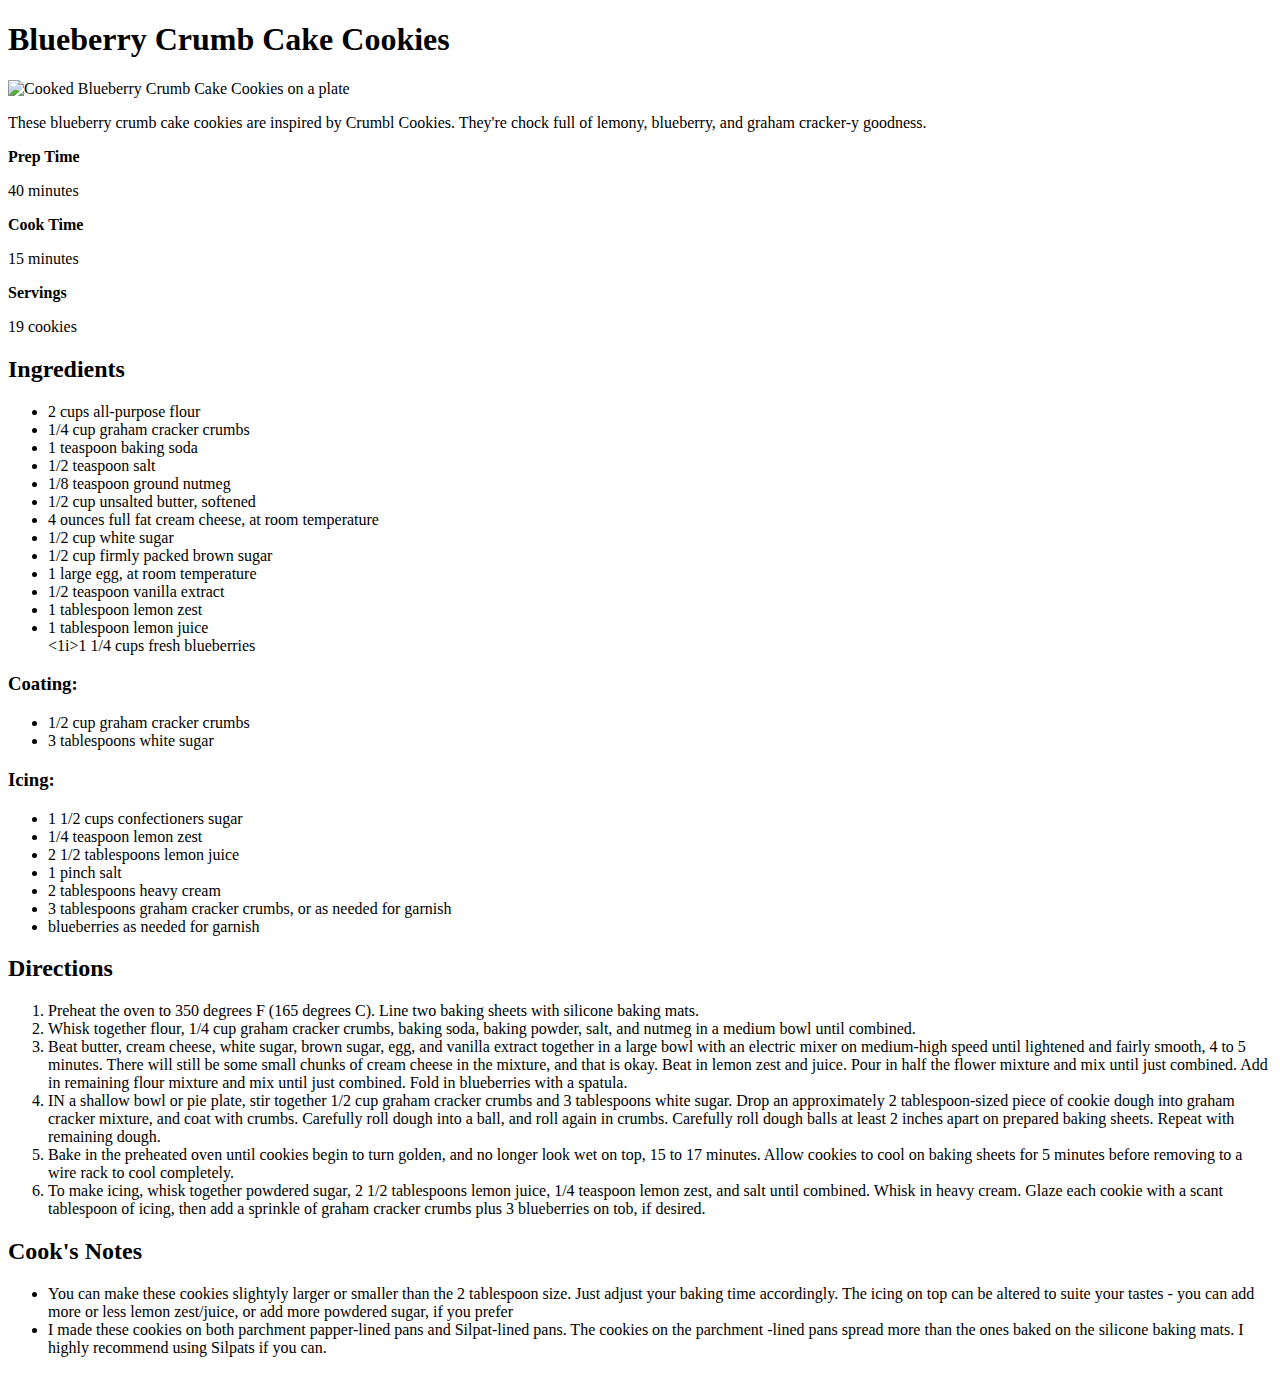
==== recipes/bluecookies.html @ 127e535c "." ====
<!DOCTYPE html>
<html lang="en">
<head>
    <meta charset="UTF-8">
    <meta http-equiv="X-UA-Compatible" content="IE=edge">
    <meta name="viewport" content="width=device-width, initial-scale=1.0">
    <title>Blueberry Crumb Cake Cookies</title>
</head>
<body>
    <h1>Blueberry Crumb Cake Cookies</h1>
<img src="https://www.allrecipes.com/thmb/Sx4L6WIU9As8odvvWKc1bhlfwpk=/750x0/filters:no_upscale():max_bytes(150000):strip_icc()/7374870_Blueberry-Crumb-Cake-Cookies_Kim_4x3-41708ea86bf44733b35953f3179fd8af.jpg" alt="Cooked Blueberry Crumb Cake Cookies on a plate">
<p>These blueberry crumb cake cookies are inspired by Crumbl Cookies.
    They're chock full of lemony, blueberry, and graham cracker-y goodness.</p>
<p><strong>Prep Time</strong></p>
<p>40 minutes</p>
<p><strong>Cook Time</strong></p>
<p>15 minutes</p>
<p><strong>Servings</strong></p>
<p>19 cookies</p>

<h2>Ingredients</h2>
<ul>
    <li>2 cups all-purpose flour</li>
    <li>1/4 cup graham cracker crumbs</li>
    <li>1 teaspoon baking soda</li>
    <li>1/2 teaspoon salt</li>
    <li>1/8 teaspoon ground nutmeg</li>
    <li>1/2 cup unsalted butter, softened</li>
    <li>4 ounces full fat cream cheese, at room temperature</li>
    <li>1/2 cup white sugar</li>
    <li>1/2 cup firmly packed brown sugar</li>
    <li>1 large egg, at room temperature</li>
    <li>1/2 teaspoon vanilla extract</li>
    <li>1 tablespoon lemon zest</li>
    <li>1 tablespoon lemon juice</li>
    <1i>1 1/4 cups fresh blueberries</1i>
</ul>
<h3>Coating:</h3>
<ul>
    <li>1/2 cup graham cracker crumbs</li>
    <li>3 tablespoons white sugar</li>
</ul>
<h3>Icing:</h3>
<ul>
    <li>1 1/2 cups confectioners sugar</li>
    <li>1/4 teaspoon lemon zest</li>
    <li>2 1/2 tablespoons lemon juice</li>
    <li>1 pinch salt</li>
    <li>2 tablespoons heavy cream</li>
    <li>3 tablespoons graham cracker crumbs, or as needed for garnish</li>
    <li>blueberries as needed for garnish</li>
</ul>
<h2>Directions</h2>
<ol>
    <li>Preheat the oven to 350 degrees F (165 degrees C). Line two baking sheets
        with silicone baking mats.</li>
    <li>Whisk together flour, 1/4 cup graham cracker crumbs, baking soda, baking
        powder, salt, and nutmeg in a medium bowl until combined.</li>
    <li>Beat butter, cream cheese, white sugar, brown sugar, egg, and vanilla
        extract together in a large bowl with an electric mixer on medium-high
        speed until lightened and fairly smooth, 4 to 5 minutes. There will still
        be some small chunks of cream cheese in the mixture, and that is okay. Beat
        in lemon zest and juice. Pour in half the flower mixture and mix until just
        combined. Add in remaining flour mixture and mix until just combined. Fold 
        in blueberries with a spatula.</li>
    <li>IN a shallow bowl or pie plate, stir together 1/2 cup graham cracker crumbs
        and 3 tablespoons white sugar. Drop an approximately 2 tablespoon-sized
        piece of cookie dough into graham cracker mixture, and coat with crumbs.
        Carefully roll dough into a ball, and roll again in crumbs. Carefully roll
        dough balls at least 2 inches apart on prepared baking sheets. Repeat with
        remaining dough.</li>
    <li>Bake in the preheated oven until cookies begin to turn golden, and no longer
        look wet on top, 15 to 17 minutes. Allow cookies to cool on baking sheets for 
        5 minutes before removing to a wire rack to cool completely.</li>
    <li>To make icing, whisk together powdered sugar, 2 1/2 tablespoons lemon juice,
        1/4 teaspoon lemon zest, and salt until combined. Whisk in heavy cream. 
        Glaze each cookie with a scant tablespoon of icing, then add a sprinkle of
        graham cracker crumbs plus 3 blueberries on tob, if desired.
    </li>
</ol>
<h2>Cook's Notes</h2>
<ul>
    <li>You can make these cookies slightyly larger or smaller than the 2 tablespoon 
    size. Just adjust your baking time accordingly. The icing on top can be altered
    to suite your tastes - you can add more or less lemon zest/juice, or add more 
    powdered sugar, if you prefer</li> 
    <li>I made these cookies on both parchment papper-lined pans and Silpat-lined
        pans. The cookies on the parchment -lined pans spread more than the ones
        baked on the silicone baking mats. I highly recommend using Silpats if you
        can.</li>
</ul>
</body>
</html>
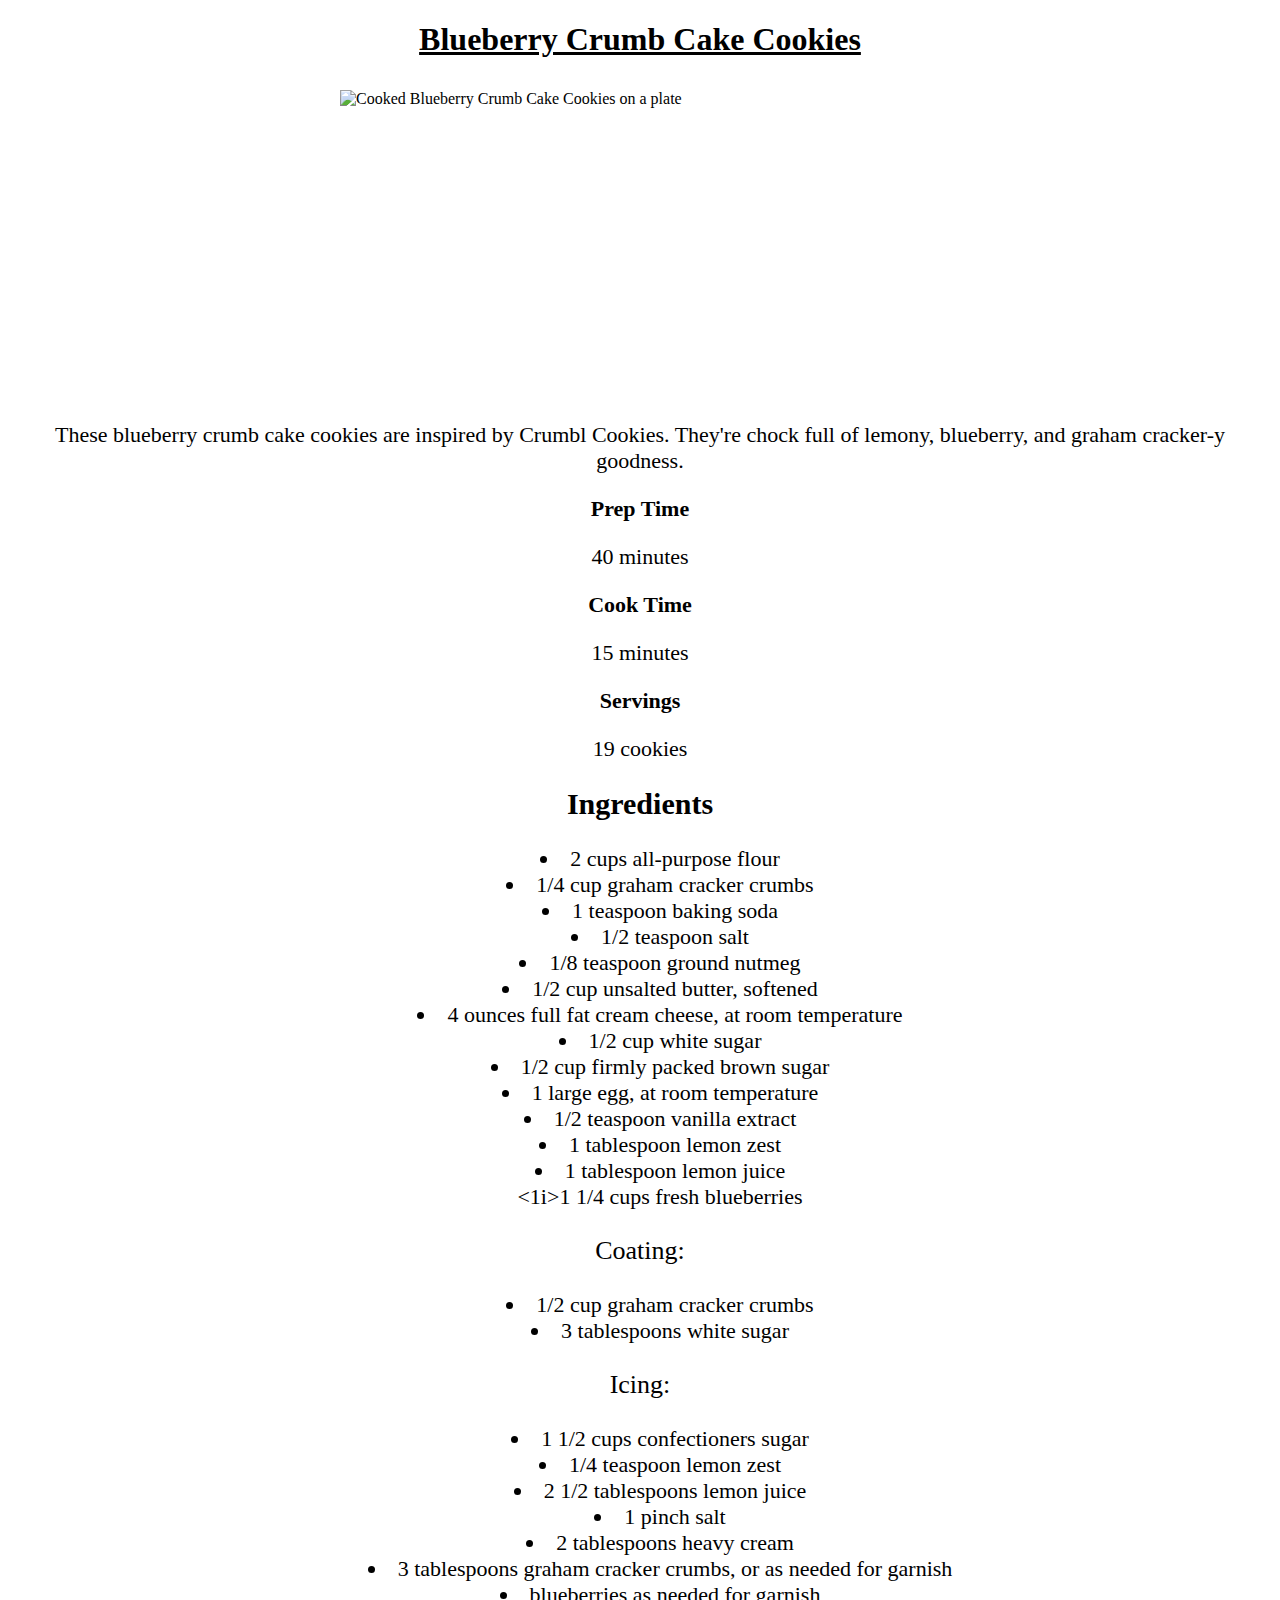
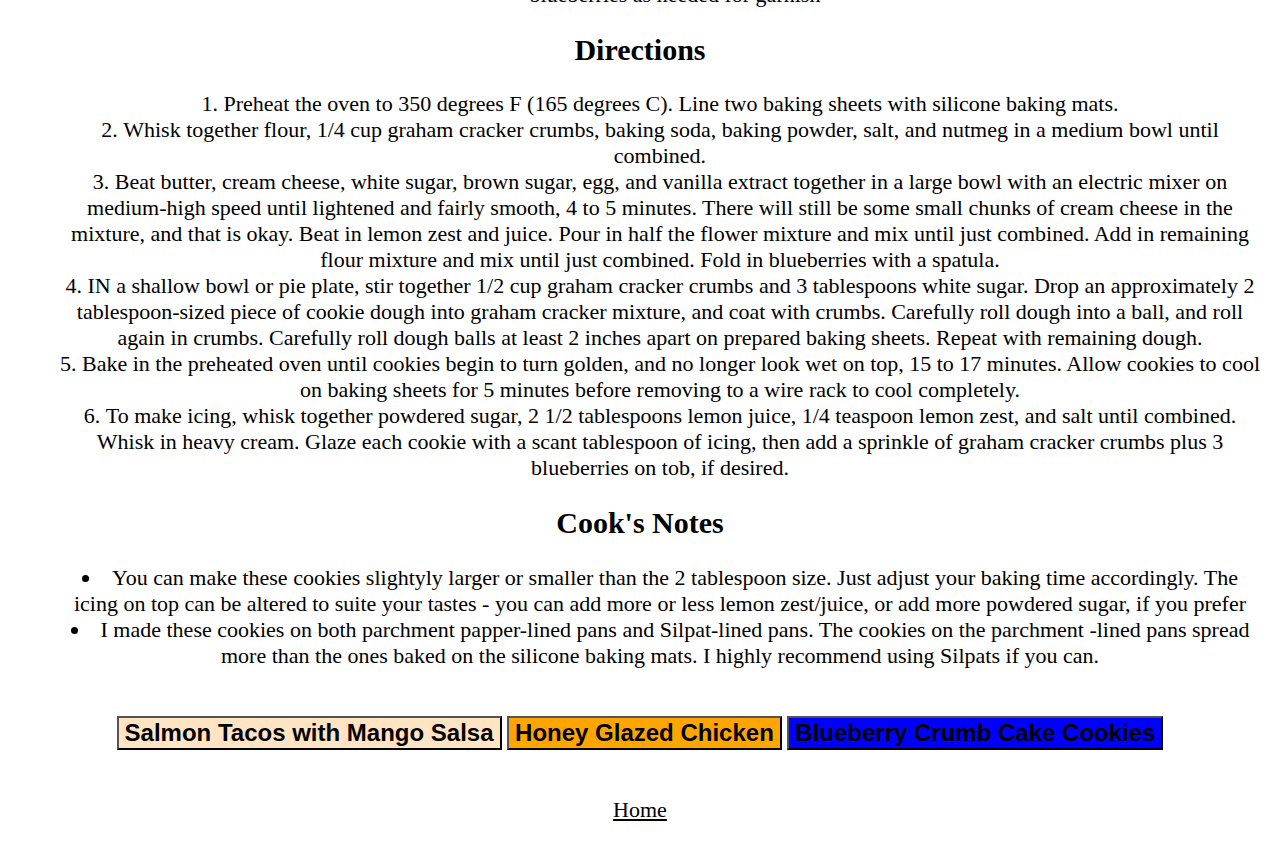
==== commit 23b9f127: "." ====
--- a/recipes/bluecookies.html
+++ b/recipes/bluecookies.html
@@ -5,10 +5,12 @@
     <meta http-equiv="X-UA-Compatible" content="IE=edge">
     <meta name="viewport" content="width=device-width, initial-scale=1.0">
     <title>Blueberry Crumb Cake Cookies</title>
+    <link rel="stylesheet" href="../style.css">
 </head>
 <body>
     <h1>Blueberry Crumb Cake Cookies</h1>
-<img src="https://www.allrecipes.com/thmb/Sx4L6WIU9As8odvvWKc1bhlfwpk=/750x0/filters:no_upscale():max_bytes(150000):strip_icc()/7374870_Blueberry-Crumb-Cake-Cookies_Kim_4x3-41708ea86bf44733b35953f3179fd8af.jpg" alt="Cooked Blueberry Crumb Cake Cookies on a plate">
+<img id="topimage" src="https://www.allrecipes.com/thmb/Sx4L6WIU9As8odvvWKc1bhlfwpk=/750x0/filters:no_upscale():max_bytes(150000):strip_icc()/7374870_Blueberry-Crumb-Cake-Cookies_Kim_4x3-41708ea86bf44733b35953f3179fd8af.jpg" alt="Cooked Blueberry Crumb Cake Cookies on a plate">
+<div class="recipe">
 <p>These blueberry crumb cake cookies are inspired by Crumbl Cookies.
     They're chock full of lemony, blueberry, and graham cracker-y goodness.</p>
 <p><strong>Prep Time</strong></p>
@@ -89,6 +91,11 @@
         baked on the silicone baking mats. I highly recommend using Silpats if you
         can.</li>
 </ul>
+<div class="button">
+    <button id="salmontacos"><a href="saltacos.html">Salmon Tacos with Mango Salsa</a></button>
+    <button id="honeyglazed"><a href="honeyglazed.html">Honey Glazed Chicken</a></button>
+    <button id="bluecookies"><a href="bluecookies.html">Blueberry Crumb Cake Cookies</a></button>
+</div>
+<p id="home"><a href="../index.html">Home</a></p>
 </body>
-</html>
-
+</html>--- a/style.css
+++ b/style.css
@@ -0,0 +1,111 @@
+body {
+    font-family: Georgia, 'Times New Roman', Times, serif;
+    margin: auto;
+    padding: auto;
+}
+
+div.recipe {
+    text-align: center;
+    font-size: 22px;
+    margin: 1.5%;
+    list-style-position: inside;
+}
+
+/* Headings
+*/
+
+h1 {
+    text-align: center;
+    text-decoration: underline;
+    font-size: 32px;
+    font-weight: 800;
+}
+
+h2 {
+    font-size: 30px;
+    font-weight: 700;
+}
+
+h3 {
+    font-size: 26px;
+    font-weight: 500;
+}
+
+/*Images
+*/
+
+#homeimage {
+    height: 550px;
+    width: 1150px;
+    padding: 10px;
+    display: block;
+    margin-left: auto;
+    margin-right: auto;
+}
+
+#topimage {
+    height: 300px;
+    width: 600px;
+    padding: 10px;
+    display: block;
+    margin-left: auto;
+    margin-right: auto;
+}
+
+.honeyimages {
+    height: 250px;
+    width: 500px;
+    margin-top: 2%;
+    margin-bottom: 2%;
+}
+
+/* Button and Link styles
+*/
+
+a:link {
+    color: black;
+    text-decoration: none;
+}
+
+a:visited {
+    color: black;
+    text-decoration: none;
+}
+
+a:hover {
+    color: white;
+    text-decoration: none;
+}
+
+a:active {
+    color: purple;
+    text-decoration: none;
+}
+
+div.button {
+    text-align: center;
+    padding: 2%;
+}
+
+button {
+    font-size: 24px;
+    font-weight: bold;
+}
+
+#salmontacos {
+    background-color: bisque;
+}
+
+#bluecookies {
+    background: blue;
+}
+
+#honeyglazed {
+    background-color: orange;
+}
+
+#home {
+    text-align: center;
+    text-decoration: underline;
+    font-size: 218x;
+}